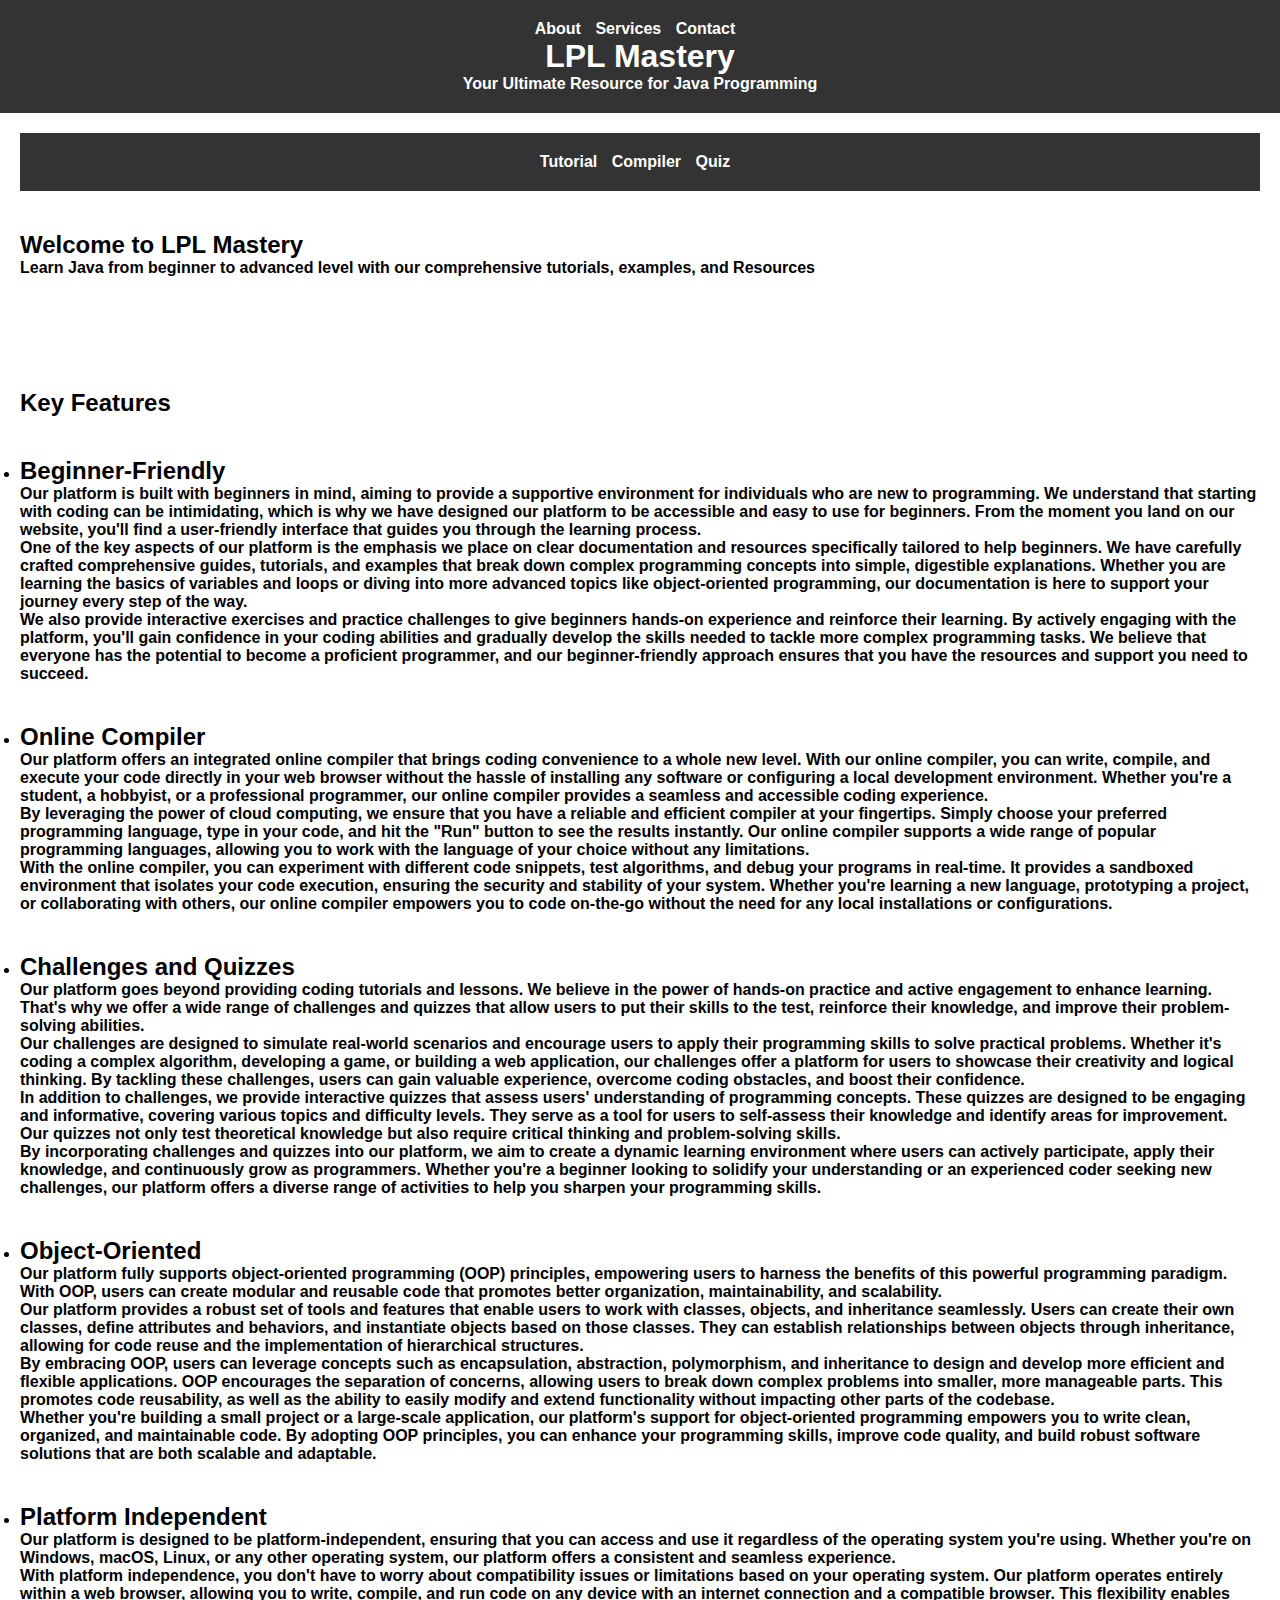
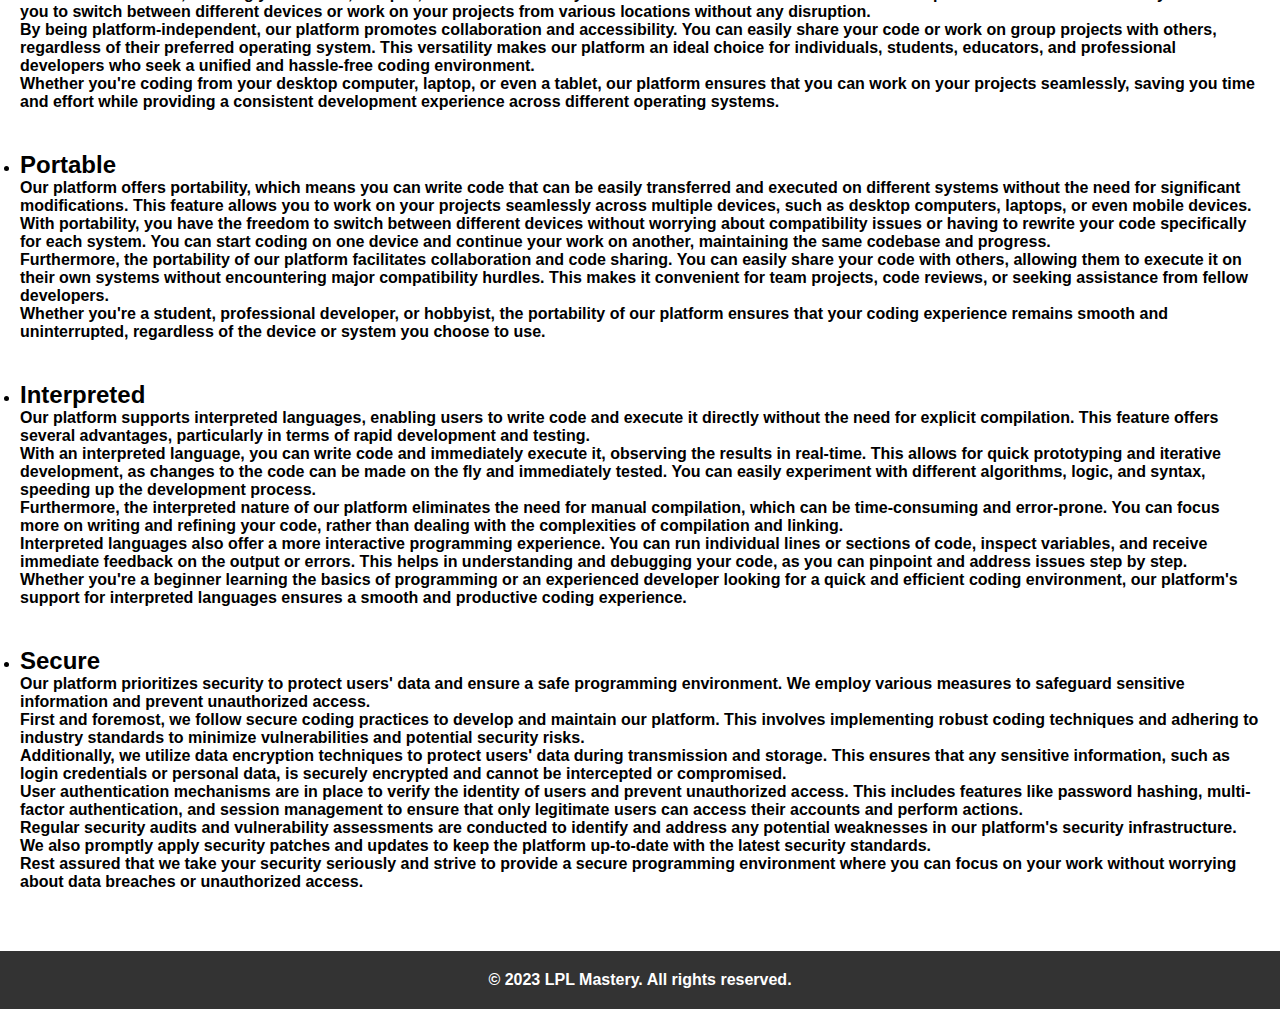
==== index.html @ 3f7841b4 "Update index.html" ====
<!DOCTYPE html>
<html>
    <head>
        <title>LPL Mastery</title>
        <link rel="stylesheet" type="text/css" href="style.css">
    </head>
    <body class="home">
        <header>
            <nav>
                <ul>
                    <li><a href="About.html">About</a></li>
                    <li><a href="Service.html">Services</a></li>
                    <li><a href="Contact.html">Contact</a></li>
                </ul>
            </nav>
            <h1>LPL Mastery</h1>
            <p>Your Ultimate Resource for Java Programming</p>
        </header>

        <main>
            <div class="top">
                <ul>
                  <li><a href="Tutorial.html" target=_blank">Tutorial</a></li>
                  <li><a href="Compiler.html" target=_blank">Compiler</a></li>
                  <li><a href="Quiz.html" target=_blank">Quiz</a></li>
                </ul>
              </div>
            <h2>Welcome to LPL Mastery</h2>
            <p>Learn Java from beginner to advanced level with our comprehensive tutorials, examples, and Resources</p>
            <br><br><br><br>
            <h2>Key Features</h2>
            <nav>
                <ul>
                <li>
                  <h2>Beginner-Friendly</h2>
                  <p>Our platform is built with beginners in mind, aiming to provide a supportive environment for individuals who are new to programming. We understand that starting with coding can be intimidating, which is why we have designed our platform to be accessible and easy to use for beginners. From the moment you land on our website, you'll find a user-friendly interface that guides you through the learning process.</p>
                  <p>One of the key aspects of our platform is the emphasis we place on clear documentation and resources specifically tailored to help beginners. We have carefully crafted comprehensive guides, tutorials, and examples that break down complex programming concepts into simple, digestible explanations. Whether you are learning the basics of variables and loops or diving into more advanced topics like object-oriented programming, our documentation is here to support your journey every step of the way.</p>
                  <p>We also provide interactive exercises and practice challenges to give beginners hands-on experience and reinforce their learning. By actively engaging with the platform, you'll gain confidence in your coding abilities and gradually develop the skills needed to tackle more complex programming tasks. We believe that everyone has the potential to become a proficient programmer, and our beginner-friendly approach ensures that you have the resources and support you need to succeed.</p>
                </li>
                <li>
                  <h2>Online Compiler</h2>
                  <p>Our platform offers an integrated online compiler that brings coding convenience to a whole new level. With our online compiler, you can write, compile, and execute your code directly in your web browser without the hassle of installing any software or configuring a local development environment. Whether you're a student, a hobbyist, or a professional programmer, our online compiler provides a seamless and accessible coding experience.</p>
                  <p>By leveraging the power of cloud computing, we ensure that you have a reliable and efficient compiler at your fingertips. Simply choose your preferred programming language, type in your code, and hit the "Run" button to see the results instantly. Our online compiler supports a wide range of popular programming languages, allowing you to work with the language of your choice without any limitations.</p>
                  <p>With the online compiler, you can experiment with different code snippets, test algorithms, and debug your programs in real-time. It provides a sandboxed environment that isolates your code execution, ensuring the security and stability of your system. Whether you're learning a new language, prototyping a project, or collaborating with others, our online compiler empowers you to code on-the-go without the need for any local installations or configurations.</p>
                </li>
                <li>
                  <h2>Challenges and Quizzes</h2>
                  <p> Our platform goes beyond providing coding tutorials and lessons. We believe in the power of hands-on practice and active engagement to enhance learning. That's why we offer a wide range of challenges and quizzes that allow users to put their skills to the test, reinforce their knowledge, and improve their problem-solving abilities.</p>
                  <p>Our challenges are designed to simulate real-world scenarios and encourage users to apply their programming skills to solve practical problems. Whether it's coding a complex algorithm, developing a game, or building a web application, our challenges offer a platform for users to showcase their creativity and logical thinking. By tackling these challenges, users can gain valuable experience, overcome coding obstacles, and boost their confidence.</p>
                  <p>In addition to challenges, we provide interactive quizzes that assess users' understanding of programming concepts. These quizzes are designed to be engaging and informative, covering various topics and difficulty levels. They serve as a tool for users to self-assess their knowledge and identify areas for improvement. Our quizzes not only test theoretical knowledge but also require critical thinking and problem-solving skills.</p>
                  <p>By incorporating challenges and quizzes into our platform, we aim to create a dynamic learning environment where users can actively participate, apply their knowledge, and continuously grow as programmers. Whether you're a beginner looking to solidify your understanding or an experienced coder seeking new challenges, our platform offers a diverse range of activities to help you sharpen your programming skills.</p>
                </li>
                <li>
                    <h2>Object-Oriented</h2>
                    <p> Our platform fully supports object-oriented programming (OOP) principles, empowering users to harness the benefits of this powerful programming paradigm. With OOP, users can create modular and reusable code that promotes better organization, maintainability, and scalability.</p>
                    <p>Our platform provides a robust set of tools and features that enable users to work with classes, objects, and inheritance seamlessly. Users can create their own classes, define attributes and behaviors, and instantiate objects based on those classes. They can establish relationships between objects through inheritance, allowing for code reuse and the implementation of hierarchical structures.</p>
                    <p>By embracing OOP, users can leverage concepts such as encapsulation, abstraction, polymorphism, and inheritance to design and develop more efficient and flexible applications. OOP encourages the separation of concerns, allowing users to break down complex problems into smaller, more manageable parts. This promotes code reusability, as well as the ability to easily modify and extend functionality without impacting other parts of the codebase.</p>
                    <p>Whether you're building a small project or a large-scale application, our platform's support for object-oriented programming empowers you to write clean, organized, and maintainable code. By adopting OOP principles, you can enhance your programming skills, improve code quality, and build robust software solutions that are both scalable and adaptable.</p>
                </li>
                <li>
                    <h2>Platform Independent</h2>
                    <p> Our platform is designed to be platform-independent, ensuring that you can access and use it regardless of the operating system you're using. Whether you're on Windows, macOS, Linux, or any other operating system, our platform offers a consistent and seamless experience.</p>
                    <p>With platform independence, you don't have to worry about compatibility issues or limitations based on your operating system. Our platform operates entirely within a web browser, allowing you to write, compile, and run code on any device with an internet connection and a compatible browser. This flexibility enables you to switch between different devices or work on your projects from various locations without any disruption.</p>
                    <p>By being platform-independent, our platform promotes collaboration and accessibility. You can easily share your code or work on group projects with others, regardless of their preferred operating system. This versatility makes our platform an ideal choice for individuals, students, educators, and professional developers who seek a unified and hassle-free coding environment.</p>
                    <p>Whether you're coding from your desktop computer, laptop, or even a tablet, our platform ensures that you can work on your projects seamlessly, saving you time and effort while providing a consistent development experience across different operating systems.</p>
                </li>
                <li>
                    <h2>Portable</h2>
                    <p> Our platform offers portability, which means you can write code that can be easily transferred and executed on different systems without the need for significant modifications. This feature allows you to work on your projects seamlessly across multiple devices, such as desktop computers, laptops, or even mobile devices.</p>
                    <p>With portability, you have the freedom to switch between different devices without worrying about compatibility issues or having to rewrite your code specifically for each system. You can start coding on one device and continue your work on another, maintaining the same codebase and progress.</p>
                    <p>Furthermore, the portability of our platform facilitates collaboration and code sharing. You can easily share your code with others, allowing them to execute it on their own systems without encountering major compatibility hurdles. This makes it convenient for team projects, code reviews, or seeking assistance from fellow developers.</p>
                    <p>Whether you're a student, professional developer, or hobbyist, the portability of our platform ensures that your coding experience remains smooth and uninterrupted, regardless of the device or system you choose to use.</p>
                </li>
                <li>
                    <h2>Interpreted</h2>
                    <p>Our platform supports interpreted languages, enabling users to write code and execute it directly without the need for explicit compilation. This feature offers several advantages, particularly in terms of rapid development and testing.</p>
                    <p>With an interpreted language, you can write code and immediately execute it, observing the results in real-time. This allows for quick prototyping and iterative development, as changes to the code can be made on the fly and immediately tested. You can easily experiment with different algorithms, logic, and syntax, speeding up the development process.</p>
                    <p>Furthermore, the interpreted nature of our platform eliminates the need for manual compilation, which can be time-consuming and error-prone. You can focus more on writing and refining your code, rather than dealing with the complexities of compilation and linking.</p>
                    <p>Interpreted languages also offer a more interactive programming experience. You can run individual lines or sections of code, inspect variables, and receive immediate feedback on the output or errors. This helps in understanding and debugging your code, as you can pinpoint and address issues step by step.</p>
                    <p>Whether you're a beginner learning the basics of programming or an experienced developer looking for a quick and efficient coding environment, our platform's support for interpreted languages ensures a smooth and productive coding experience.</p>
                </li>
                <li>
                    <h2>Secure</h2>
                    <p>Our platform prioritizes security to protect users' data and ensure a safe programming environment. We employ various measures to safeguard sensitive information and prevent unauthorized access.</p>
                    <p>First and foremost, we follow secure coding practices to develop and maintain our platform. This involves implementing robust coding techniques and adhering to industry standards to minimize vulnerabilities and potential security risks.</p>
                    <p>Additionally, we utilize data encryption techniques to protect users' data during transmission and storage. This ensures that any sensitive information, such as login credentials or personal data, is securely encrypted and cannot be intercepted or compromised.</p>
                    <p>User authentication mechanisms are in place to verify the identity of users and prevent unauthorized access. This includes features like password hashing, multi-factor authentication, and session management to ensure that only legitimate users can access their accounts and perform actions.</p>
                    <p>Regular security audits and vulnerability assessments are conducted to identify and address any potential weaknesses in our platform's security infrastructure. We also promptly apply security patches and updates to keep the platform up-to-date with the latest security standards.</p>
                    <p>Rest assured that we take your security seriously and strive to provide a secure programming environment where you can focus on your work without worrying about data breaches or unauthorized access.</p>
                </li>
                </nav>
            </nav>
            </main>
            <footer>
                <div class="footer-container">
                    <div class="footer-left">
                      <p>&copy; 2023 LPL Mastery. All rights reserved.</p>
                    </div>
            </footer>
        </body>
</html>
---- style.css ----
*{
  padding: 0;
  margin: 0;
  box-sizing: border-box;
}



body {
    
    font-family: Arial, sans-serif;
    margin: 0;
    padding: 0;
  }
  @keyframes color {
    0% {
      background-position: 0 50%;
    }
    50% {
      background-position: 100% 50%;
    }
    100% {
      background-position: 0 50%;
    }
  }

  .top {
    background-color: #333;
    color: #fff;
    padding: 20px;
    text-align: center;
  }

  .top ul {
    list-style-type: none;
    margin: 0;
    padding: 0;
    
  }
  
  .top li {
    display: inline-block;
    margin-right: 10px;
  }

  .top a {
    color: #fff;
    text-decoration: none;
  }
  
  .top a:hover {
    text-decoration: underline;
  }

  .content {
    padding: 20px;
    margin-left: 200px;
  }
  
  .container {
    max-width: 960px;
    margin: 0 auto;
    padding: 20px;
  }
  
  /* Header Styles */
  
  header {
    background-color: #333;
    color: #fff;
    padding: 20px;
    text-align: center; /* Center the content horizontally */
  }
  
  header h1 {
    margin: 0;
  }
  
  header nav ul {
    list-style-type: none;
    margin: 0;
    padding: 0;
  }
  
  header nav ul li {
    display: inline-block;
    margin-right: 10px;
  }
  
  header nav ul li a {
    color: #fff;
    text-decoration: none;
  }
  
  /* Main Styles */
  
  main {
    padding: 20px;

  }
  
  main p {
    margin-top: 0;
  }
  
  main h2 {
    margin-top: 40px;
  }
  
  /* Footer Styles */
  
  footer {
    background-color: #333;
    color: #fff;
    padding: 20px;
    margin-top: 40px;
    text-align: center; /* Center the content horizontally */
  }
  
  .footer-container {
    display: flex;
    justify-content: space-between;
    align-items: center;
  }
  
  .footer-left {
    flex: 1;
  }
  
  .footer-right {
    flex: 1;
    text-align: right;
  }
  
  .footer-links {
    list-style: none;
    margin: 0;
    padding: 0;
  }
  
  .footer-links li {
    display: inline;
    margin-right: 10px;
  }
  
  .footer-links li a {
    text-decoration: none;
    color: #333;
  }
  
  .footer-links li a:hover {
    text-decoration: underline;
  }
  
  .list {
    list-style-type: none;
    padding: 0;
    margin: 0;
  }

  .sidebar {
    width: 200px;
    background-color: #f1f1f1;
    height: 100%;
    position: fixed;
    z-index: 1;
    
    overflow-x: hidden;
    padding-top: 20px;
  }
  

  .sidebar ul {
    list-style-type: none;
    padding: 0;
    margin: 0;
  }

  .sidebar ul li {
    padding: 8px 16px;
    cursor: pointer;
  }

  .sidebar ul li:hover {
    background-color: #ddd;
  }

  .sidebar ul li a {
    text-decoration: none;
  }


  p {
    font-weight: bold;
  }

  li {
    font-weight: bold;
  }
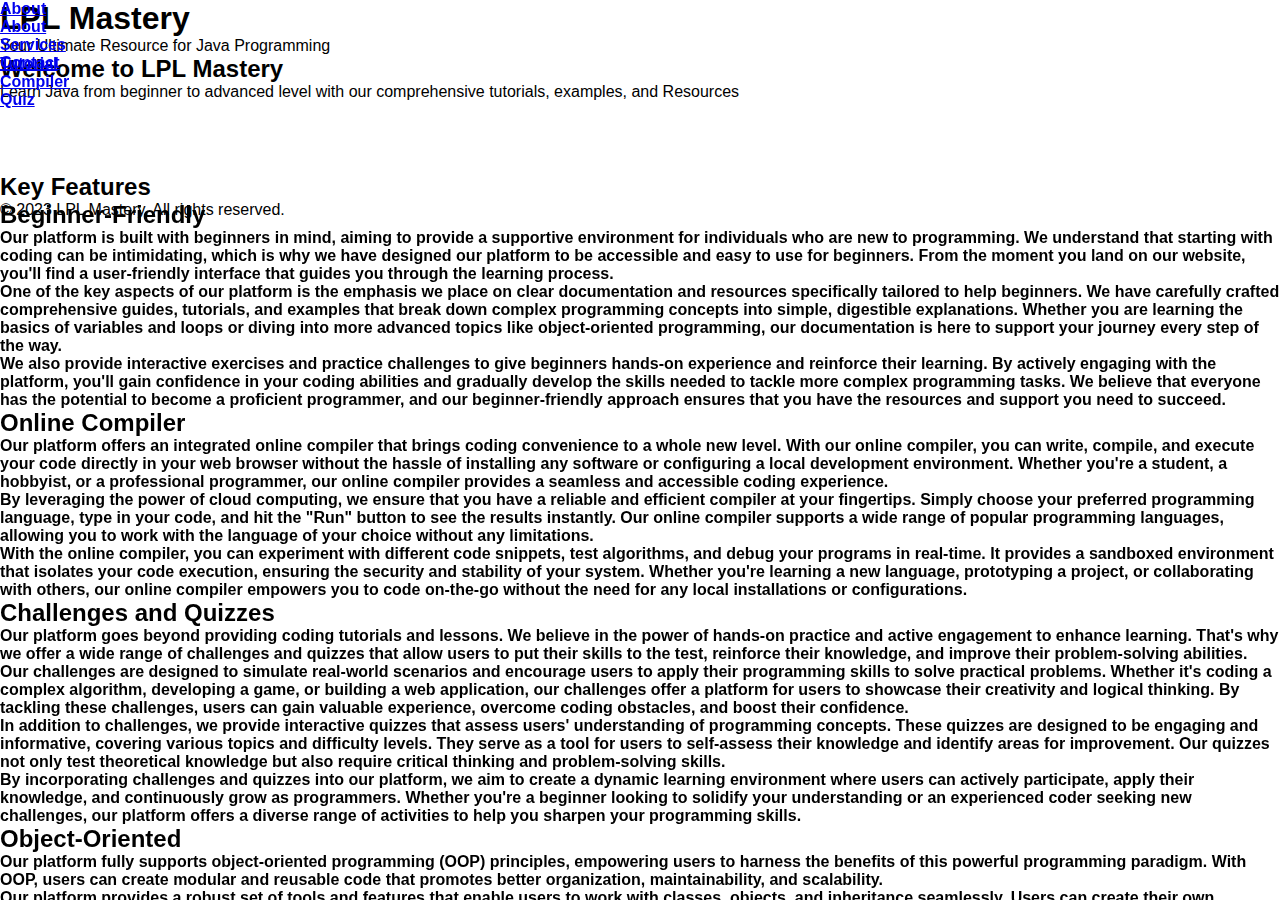
==== commit 5165b871: "Update index.html" ====
--- a/index.html
+++ b/index.html
@@ -8,6 +8,7 @@
         <header>
             <nav>
                 <ul>
+                    <li><a href="Home.html">About</a></li>
                     <li><a href="About.html">About</a></li>
                     <li><a href="Service.html">Services</a></li>
                     <li><a href="Contact.html">Contact</a></li>
--- a/style.css
+++ b/style.css
@@ -11,7 +11,12 @@
     font-family: Arial, sans-serif;
     margin: 0;
     padding: 0;
-  }
+  
+  }
+
+.home ul {
+  position: fixed;
+
   @keyframes color {
     0% {
       background-position: 0 50%;
@@ -27,7 +32,7 @@
   .top {
     background-color: #333;
     color: #fff;
-    padding: 20px;
+    padding: 30px;
     text-align: center;
   }
 
@@ -35,6 +40,7 @@
     list-style-type: none;
     margin: 0;
     padding: 0;
+    position: fixed;
     
   }
   
@@ -69,7 +75,7 @@
     background-color: #333;
     color: #fff;
     padding: 20px;
-    text-align: center; /* Center the content horizontally */
+    text-align: center; 
   }
   
   header h1 {
@@ -114,7 +120,7 @@
     color: #fff;
     padding: 20px;
     margin-top: 40px;
-    text-align: center; /* Center the content horizontally */
+    text-align: center; 
   }
   
   .footer-container {
@@ -162,7 +168,7 @@
     width: 200px;
     background-color: #f1f1f1;
     height: 100%;
-    position: fixed;
+    position: absolute;
     z-index: 1;
     
     overflow-x: hidden;
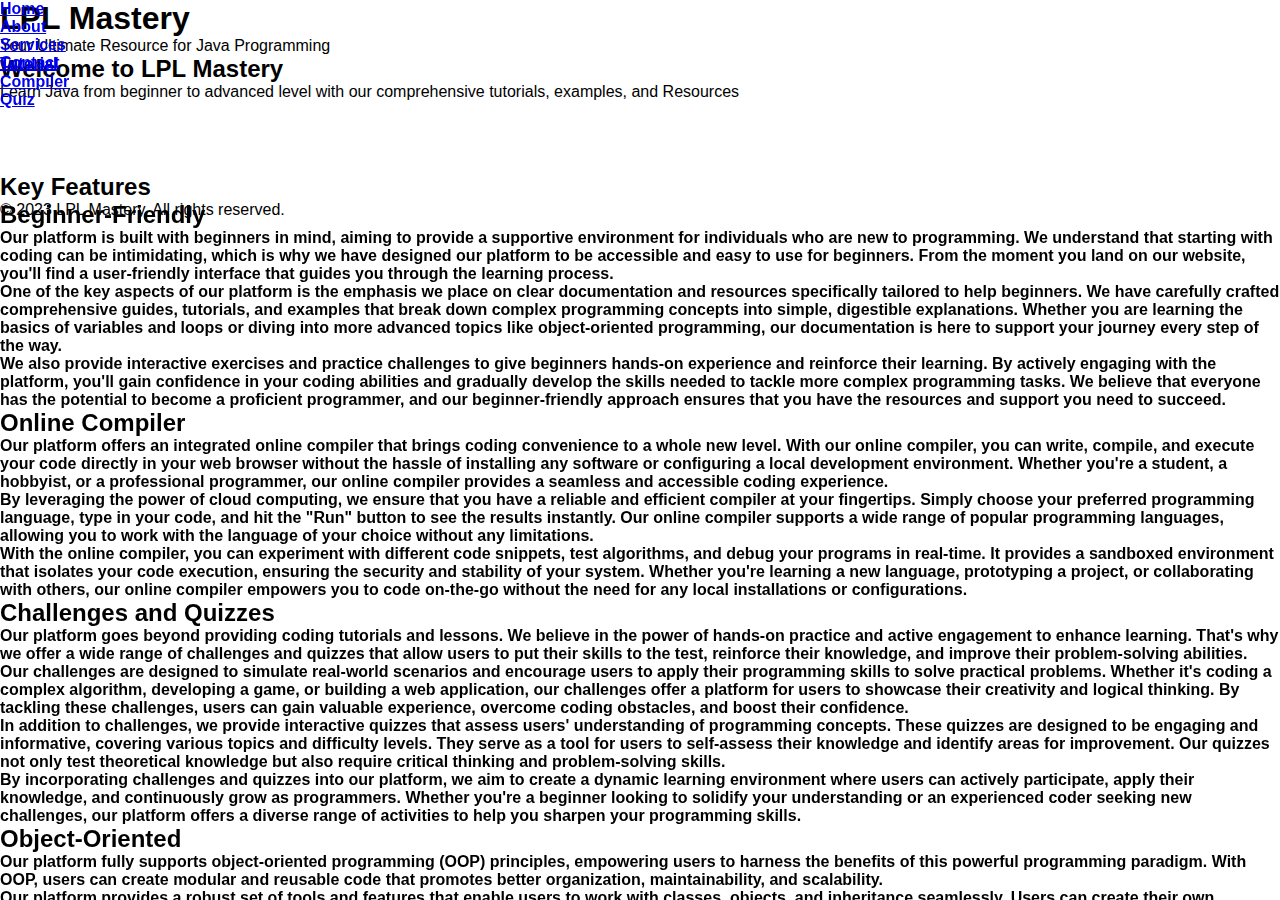
==== commit d2c78923: "Update index.html" ====
--- a/index.html
+++ b/index.html
@@ -8,7 +8,7 @@
         <header>
             <nav>
                 <ul>
-                    <li><a href="Home.html">About</a></li>
+                    <li><a href="index.html">Home</a></li>
                     <li><a href="About.html">About</a></li>
                     <li><a href="Service.html">Services</a></li>
                     <li><a href="Contact.html">Contact</a></li>
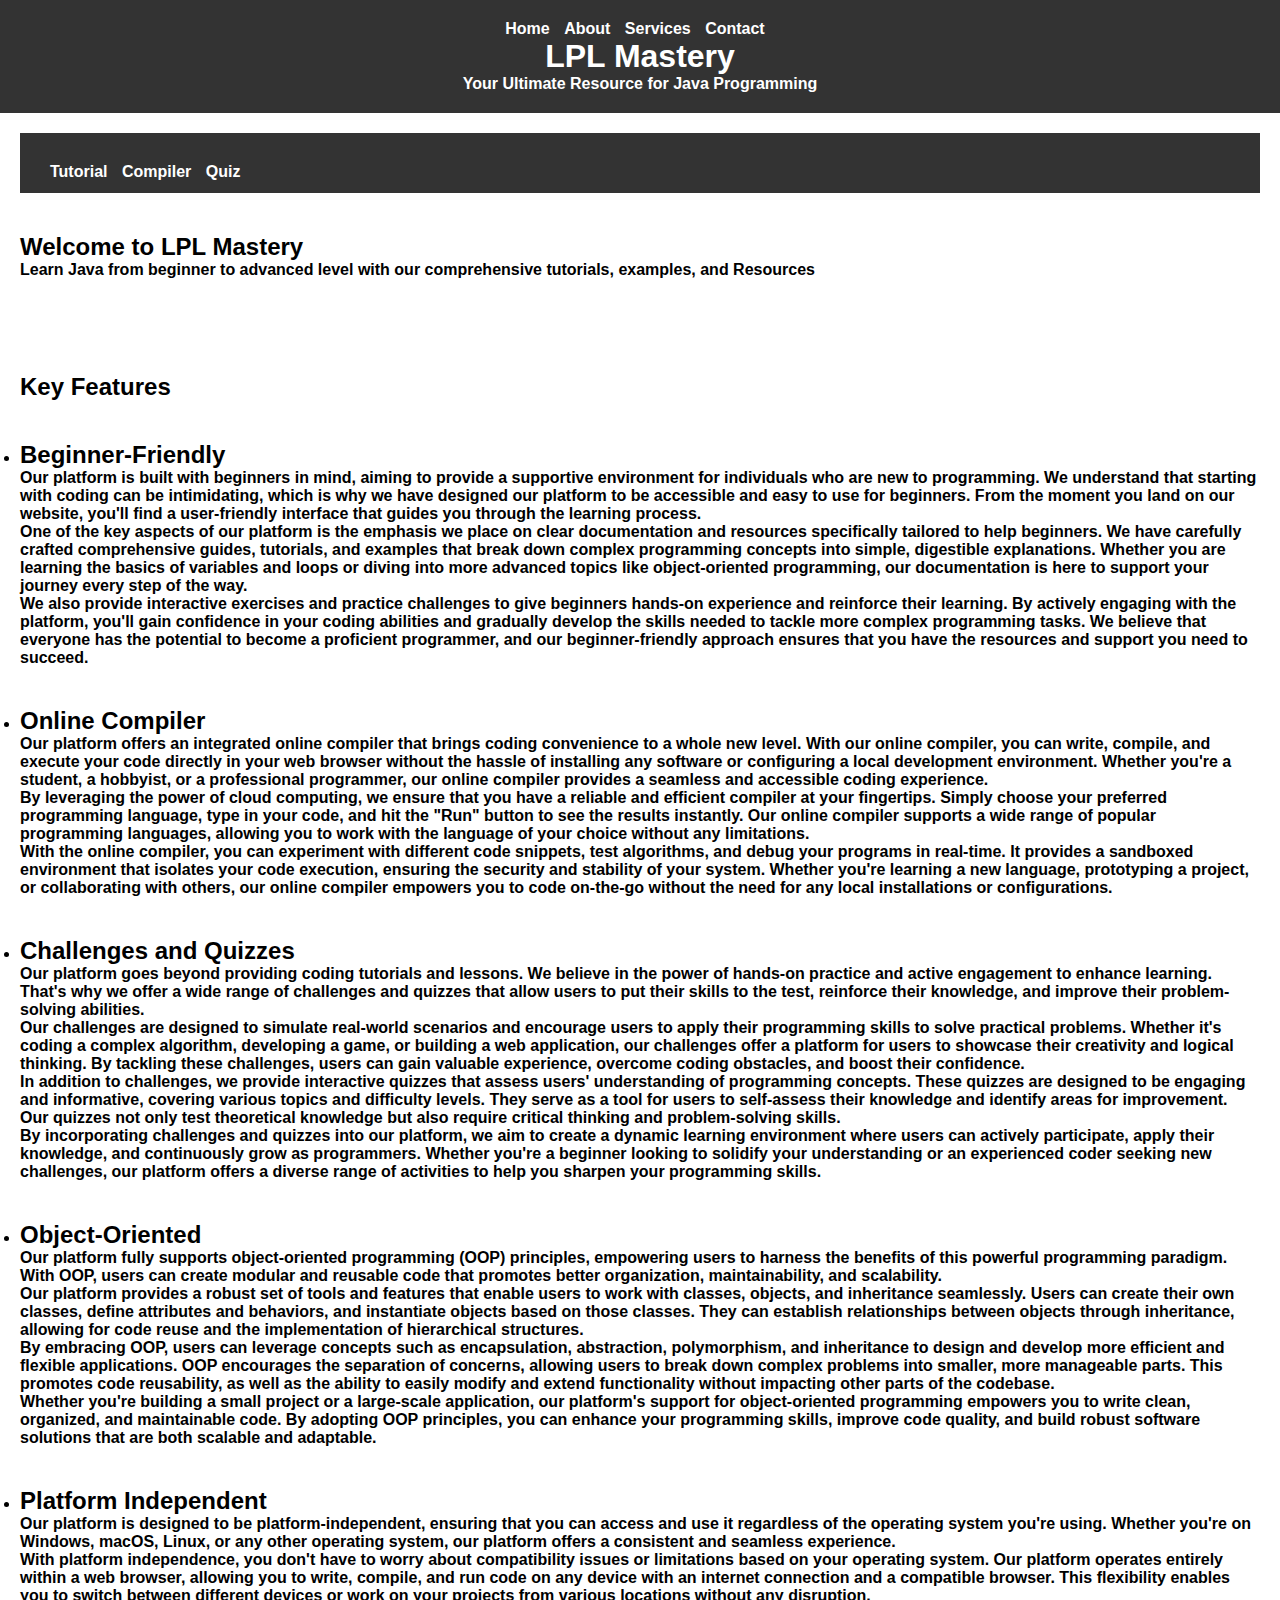
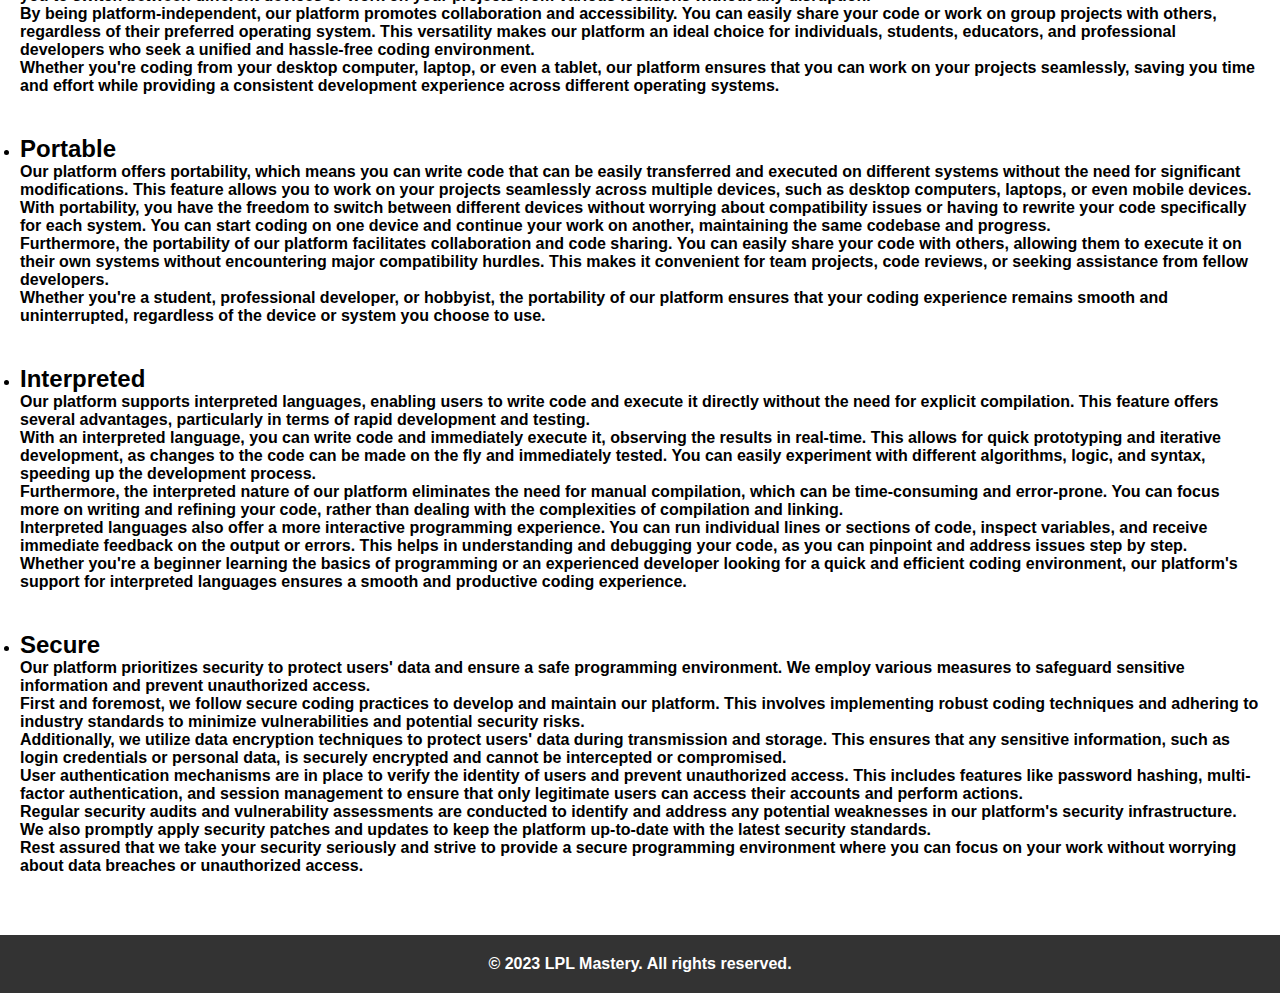
==== commit 279fd9c7: "Update index.html" ====
--- a/index.html
+++ b/index.html
@@ -2,9 +2,11 @@
 <html>
     <head>
         <title>LPL Mastery</title>
+        <meta charset="UTF-8">
+        <meta name="viewport" content="width=device-width, initial-scale=1.0">
         <link rel="stylesheet" type="text/css" href="style.css">
     </head>
-    <body class="home">
+    <body class="home light-mode">
         <header>
             <nav>
                 <ul>
@@ -27,7 +29,7 @@
                 </ul>
               </div>
             <h2>Welcome to LPL Mastery</h2>
-            <p>Learn Java from beginner to advanced level with our comprehensive tutorials, examples, and Resources</p>
+            <p>Learn Java from beginner to advanced level with our comprehensive tutorials, examples, and Resources</p)>
             <br><br><br><br>
             <h2>Key Features</h2>
             <nav>
--- a/style.css
+++ b/style.css
@@ -5,17 +5,52 @@
 }
 
 
-
+/* Global Styles */
 body {
+    margin: 0;
+    padding: 0;
+    font-family: Arial, sans-serif;
+    background-image: url('background.jpg'); /* replace 'background.jpg' with your image path */
+    background-size: cover;
+    background-position: center;
+}
+
+/* Header Styles */
+header {
+    background-color: #333;
+    color: #fff;
+    padding: 20px;
+    text-align: center;
+}
+
+header h1 {
+    margin: 0;
+}
+
+/* Footer Styles */
+footer {
+    background-color: #333;
+    color: #fff;
+    padding: 20px;
+    text-align: center;
+}
+
+/* Animation Styles */
+@keyframes fadeIn {
+    from { opacity: 0; }
+    to { opacity: 1; }
+}
+
+.content {
+    animation: fadeIn 1s ease-in-out;
+}
+
     
     font-family: Arial, sans-serif;
     margin: 0;
     padding: 0;
   
   }
-
-.home ul {
-  position: fixed;
 
   @keyframes color {
     0% {
@@ -40,7 +75,7 @@
     list-style-type: none;
     margin: 0;
     padding: 0;
-    position: fixed;
+    position: absolute;
     
   }
   
@@ -195,7 +230,6 @@
     text-decoration: none;
   }
 
-
   p {
     font-weight: bold;
   }
@@ -203,3 +237,4 @@
   li {
     font-weight: bold;
   }
+/* Background Design */
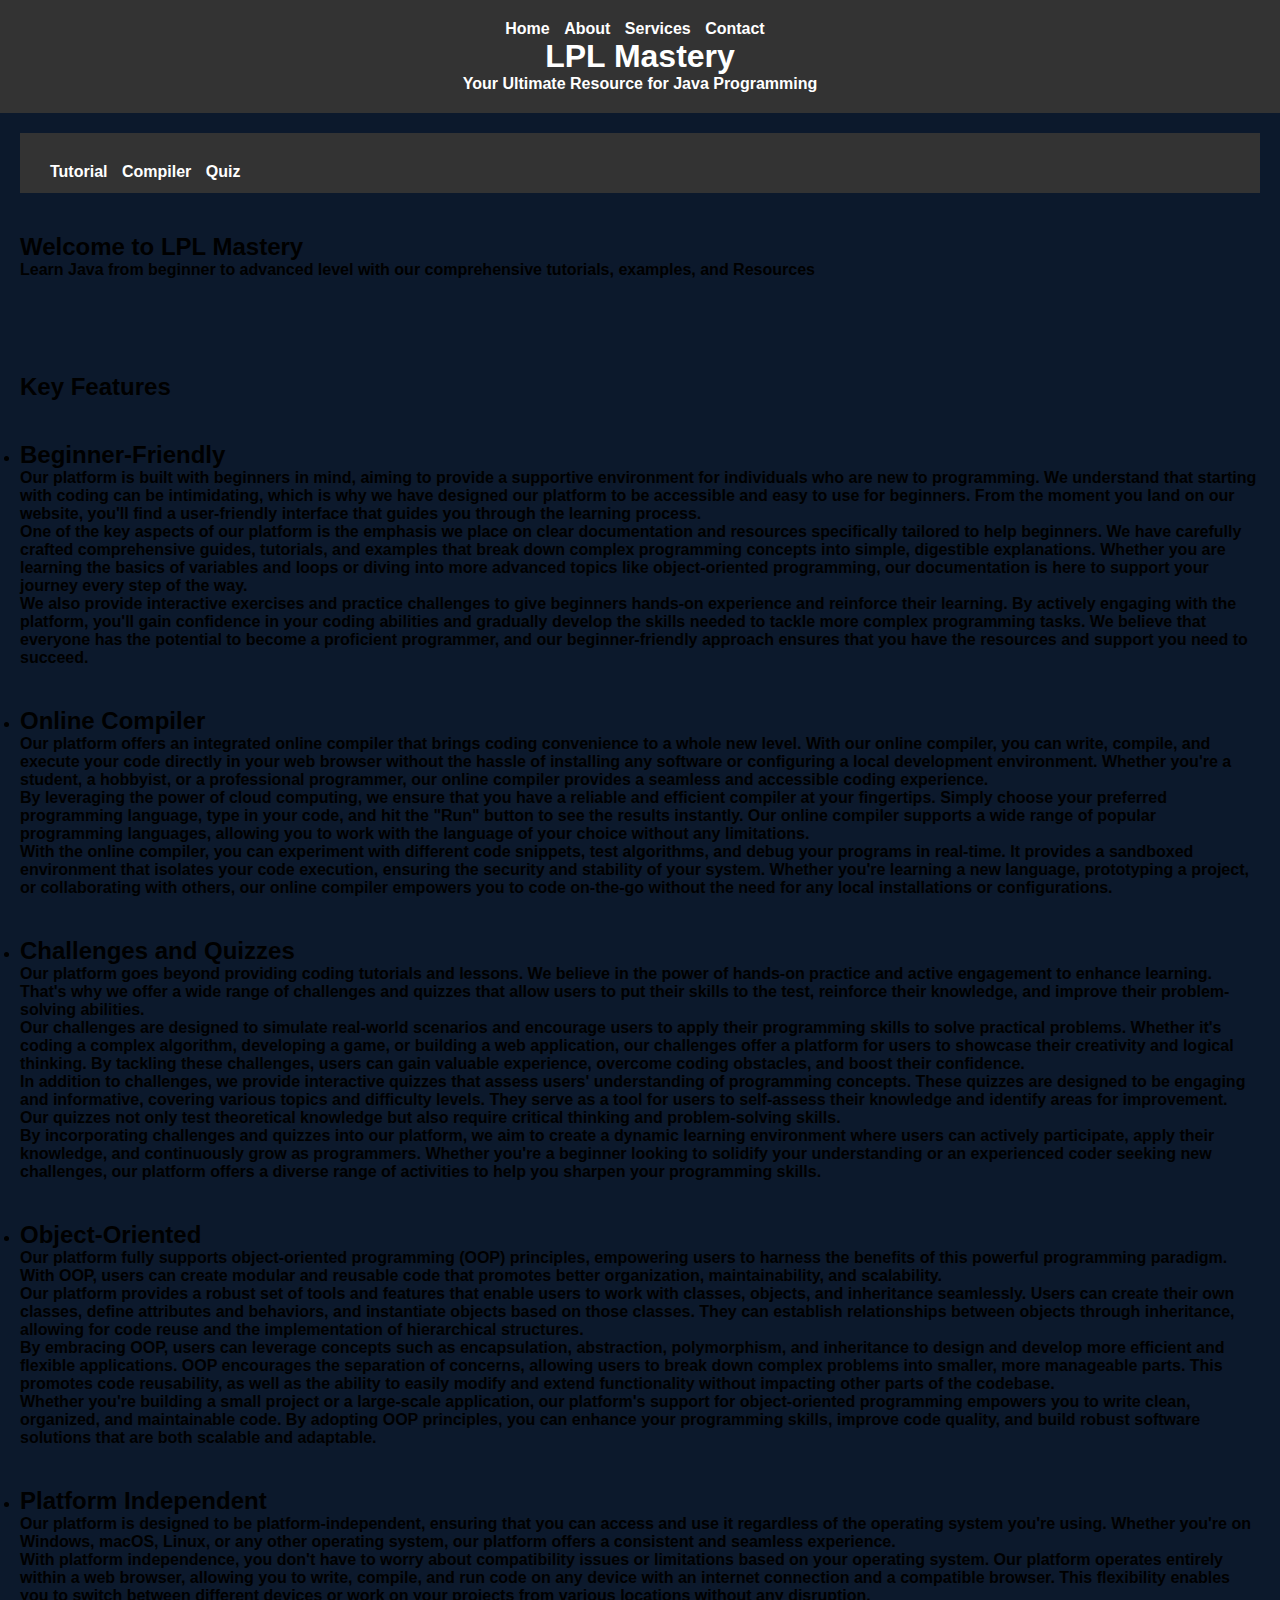
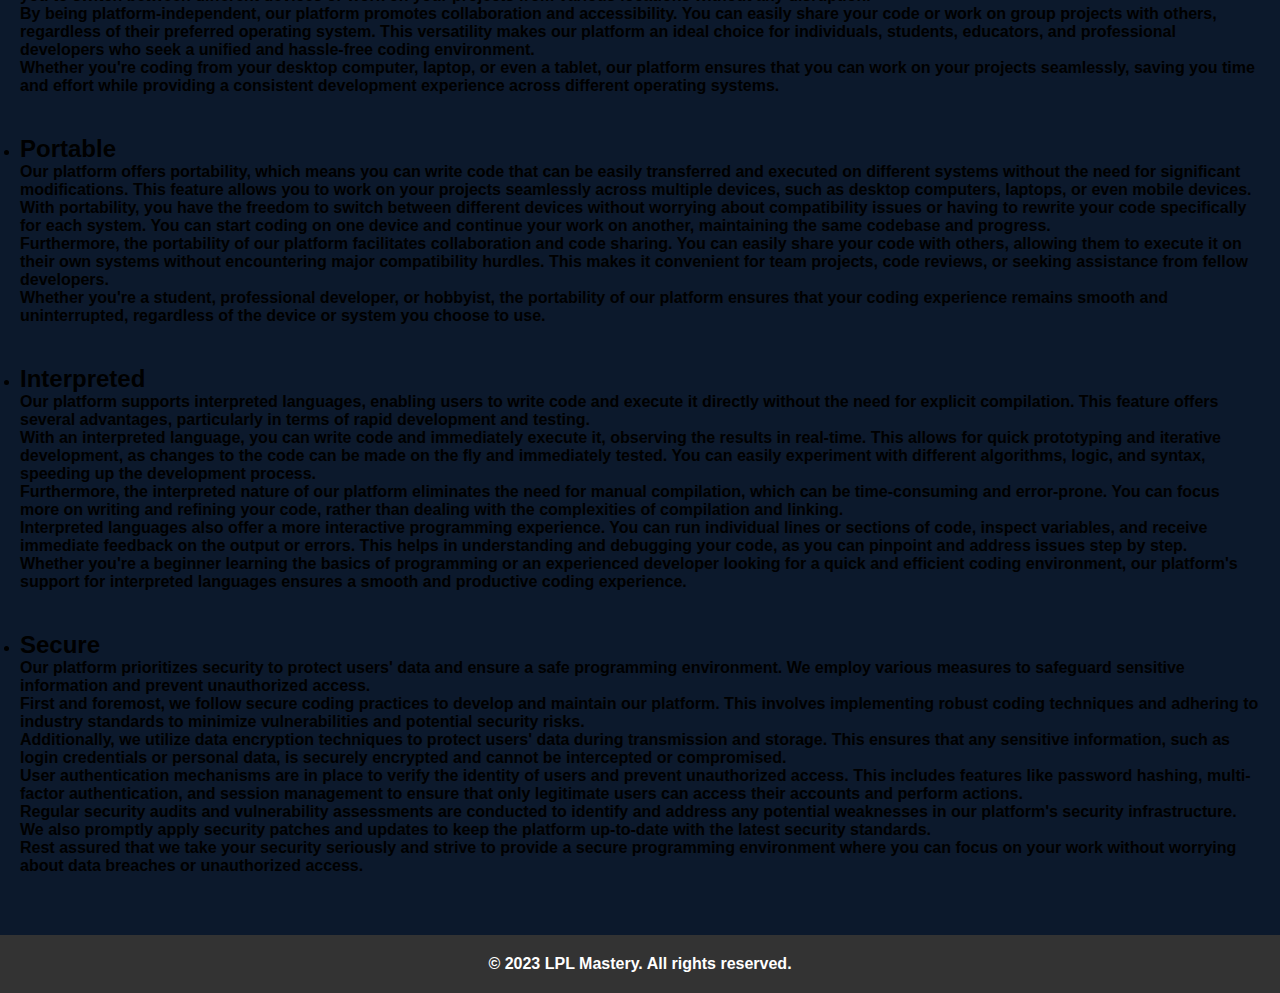
==== commit d796fd4a: "Update index.html" ====
--- a/index.html
+++ b/index.html
@@ -1,12 +1,12 @@
 <!DOCTYPE html>
-<html>
+<html lang="en">
     <head>
         <title>LPL Mastery</title>
         <meta charset="UTF-8">
         <meta name="viewport" content="width=device-width, initial-scale=1.0">
         <link rel="stylesheet" type="text/css" href="style.css">
     </head>
-    <body class="home light-mode">
+    <body class="home">
         <header>
             <nav>
                 <ul>
--- a/style.css
+++ b/style.css
@@ -7,6 +7,7 @@
 
 /* Global Styles */
 body {
+    Background-color: #0c192c;
     margin: 0;
     padding: 0;
     font-family: Arial, sans-serif;
@@ -14,6 +15,7 @@
     background-size: cover;
     background-position: center;
 }
+
 
 /* Header Styles */
 header {
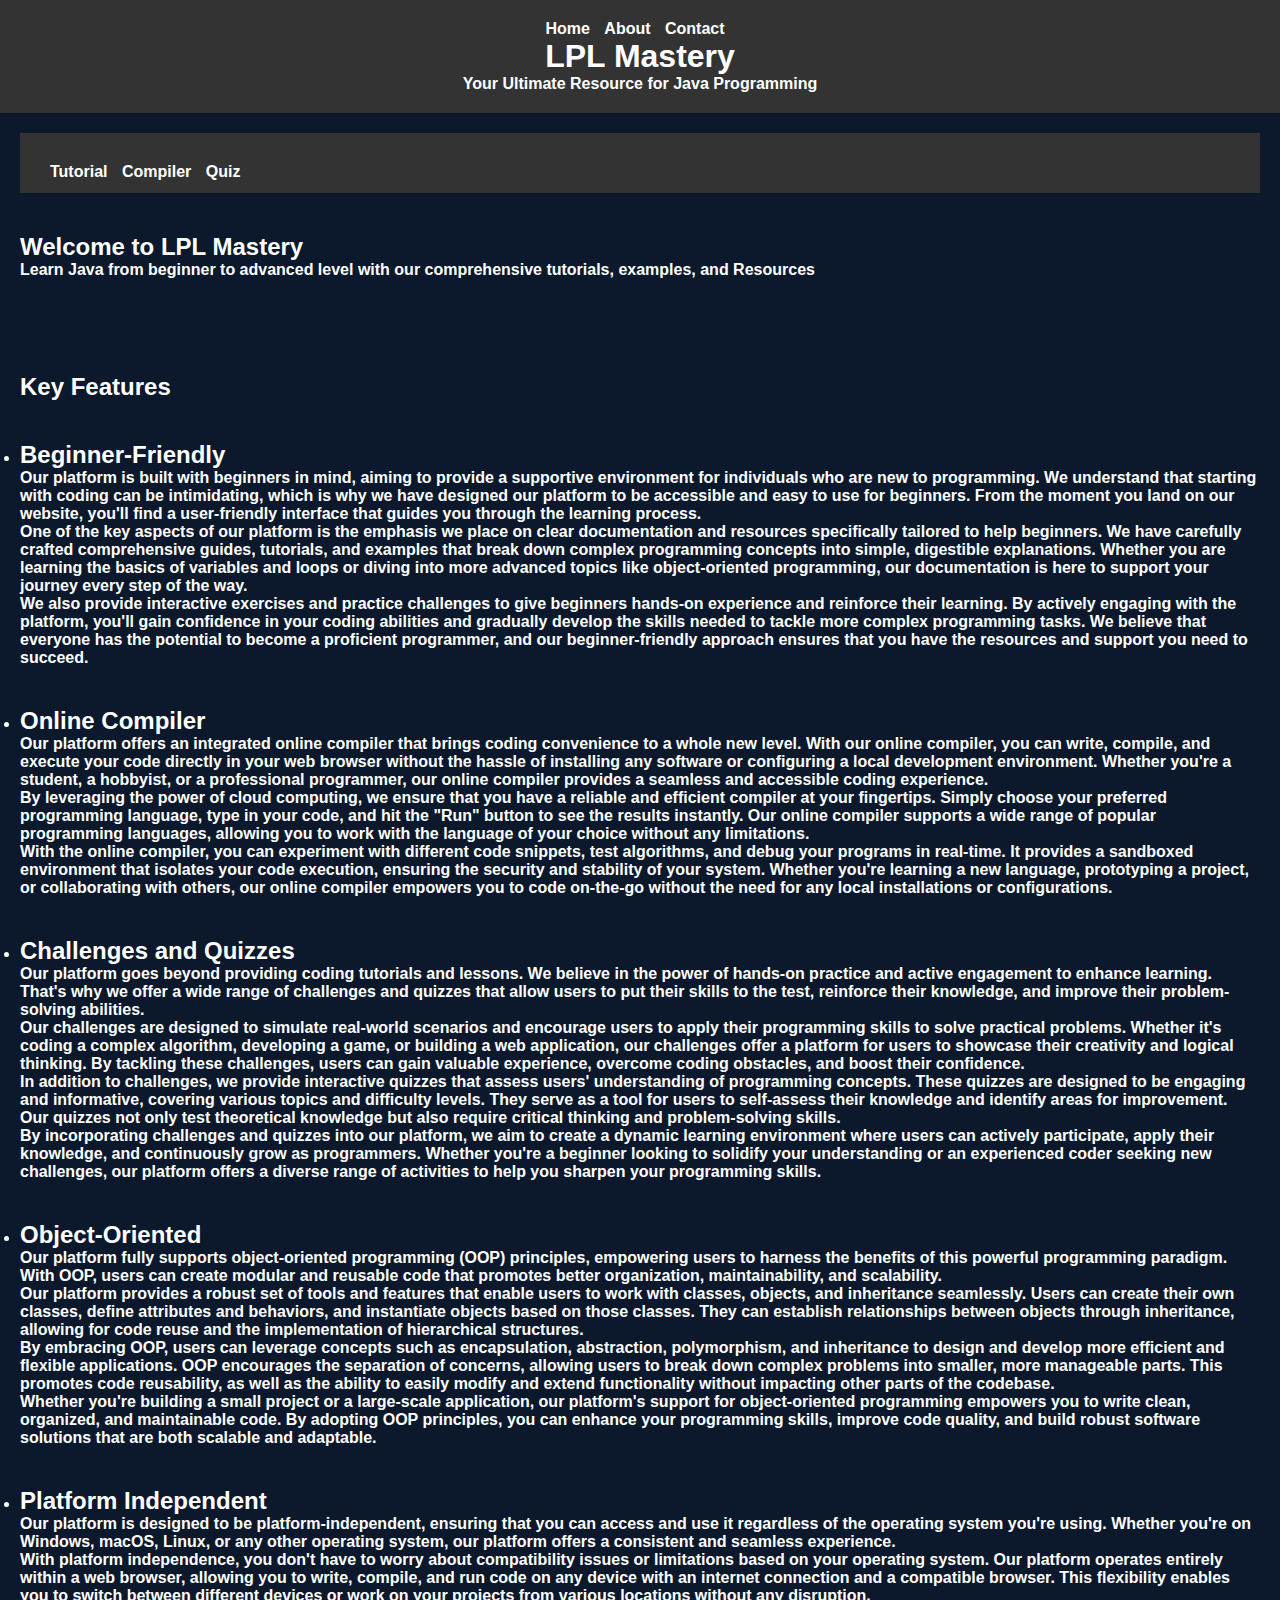
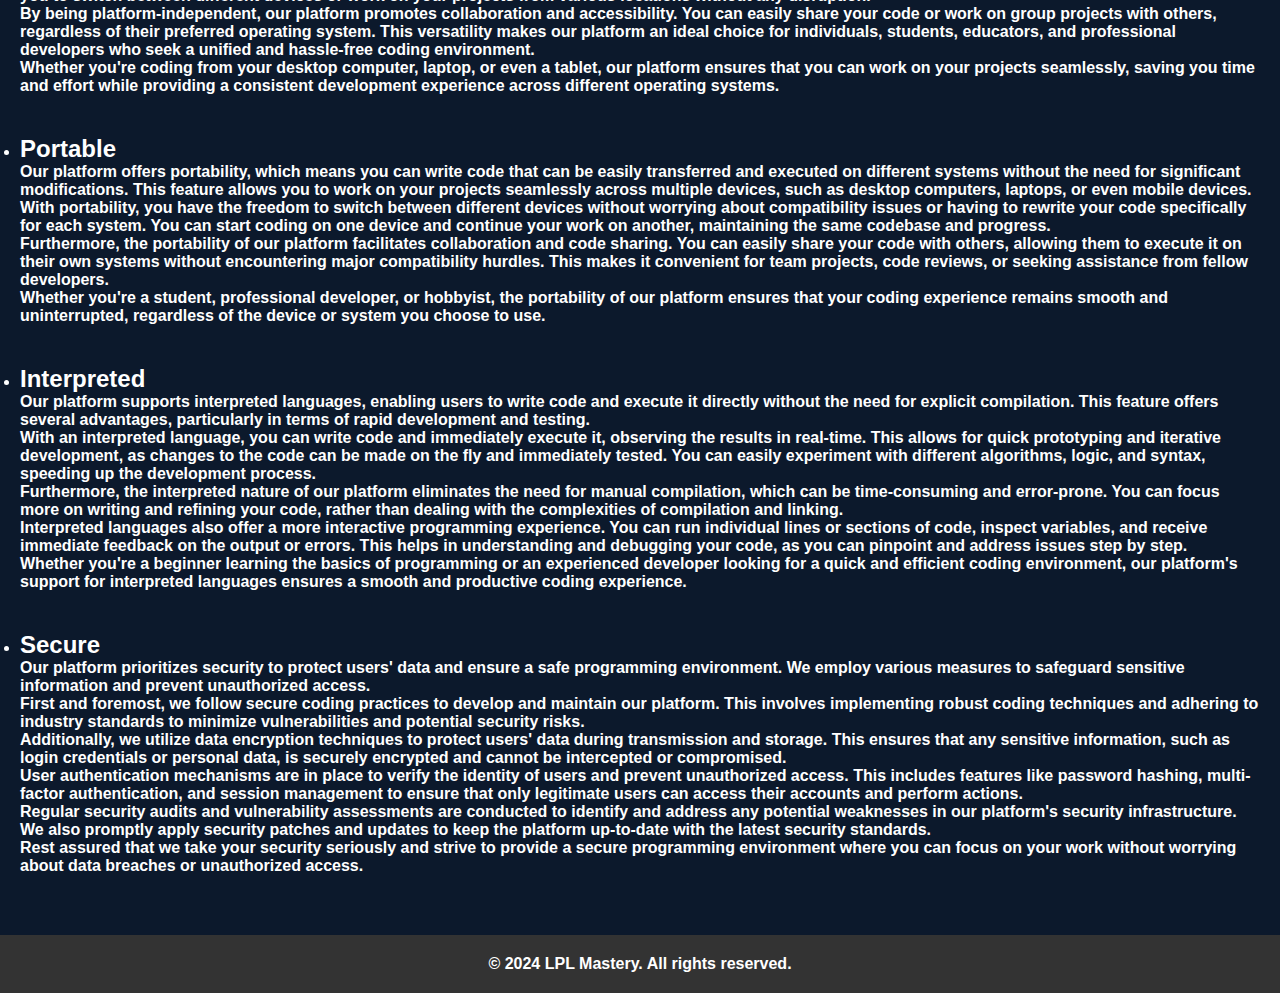
==== commit ed248516: "Update index.html" ====
--- a/index.html
+++ b/index.html
@@ -12,7 +12,7 @@
                 <ul>
                     <li><a href="index.html">Home</a></li>
                     <li><a href="About.html">About</a></li>
-                    <li><a href="Service.html">Services</a></li>
+                    
                     <li><a href="Contact.html">Contact</a></li>
                 </ul>
             </nav>
@@ -97,7 +97,7 @@
             <footer>
                 <div class="footer-container">
                     <div class="footer-left">
-                      <p>&copy; 2023 LPL Mastery. All rights reserved.</p>
+                      <p>&copy; 2024 LPL Mastery. All rights reserved.</p>
                     </div>
             </footer>
         </body>
--- a/style.css
+++ b/style.css
@@ -7,6 +7,7 @@
 
 /* Global Styles */
 body {
+    color: white;
     Background-color: #0c192c;
     margin: 0;
     padding: 0;
@@ -16,6 +17,14 @@
     background-position: center;
 }
 
+.lock-icon {
+      display: inline-block;
+      width: 20px;
+      height: 20px;
+      background-color: #333;
+      border-radius: 50%;
+      position: relative;
+}
 
 /* Header Styles */
 header {
@@ -205,7 +214,7 @@
     width: 200px;
     background-color: #f1f1f1;
     height: 100%;
-    position: absolute;
+    position: fixed;
     z-index: 1;
     
     overflow-x: hidden;
